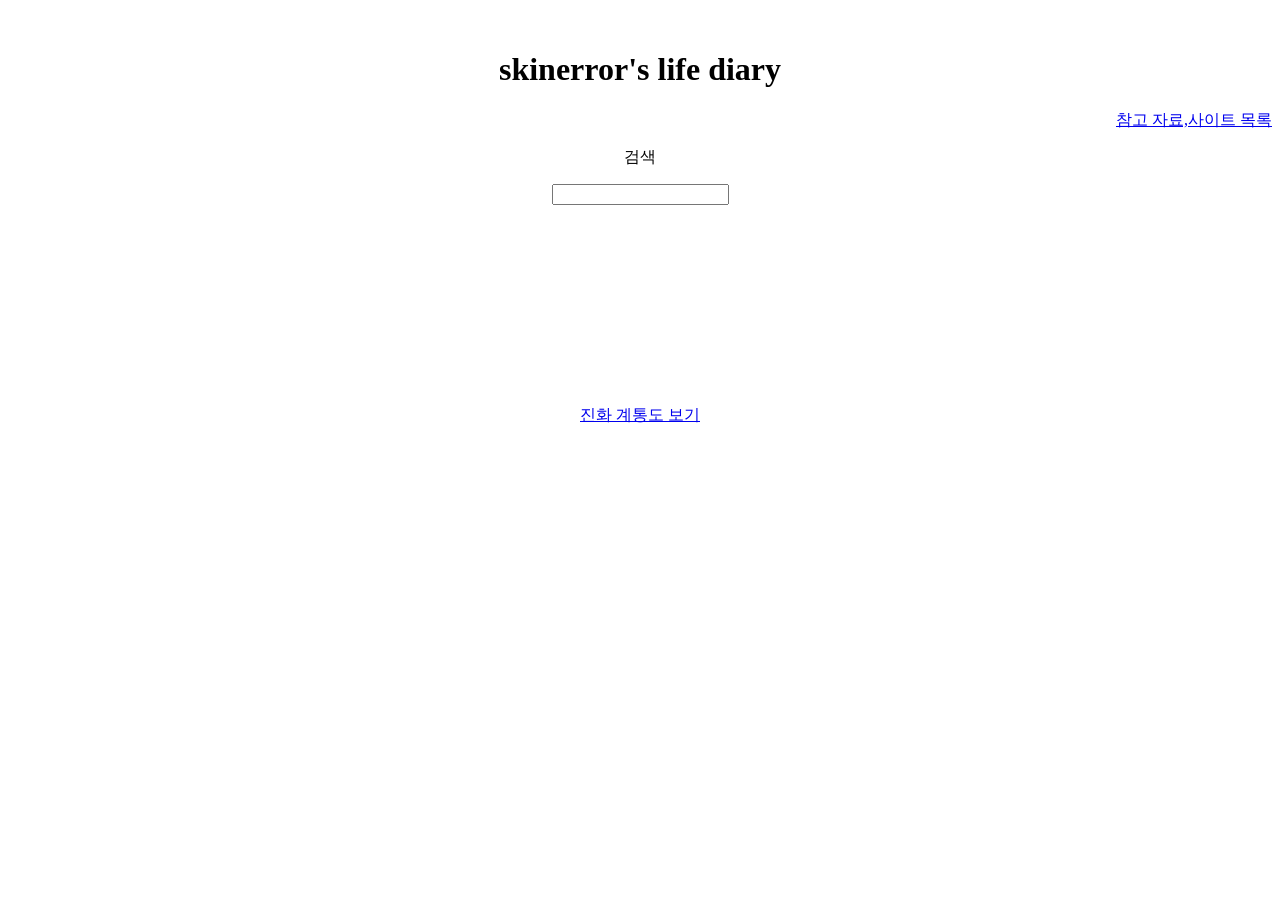
==== index.html @ c7aa7e7c "init" ====
<!DOCTYPE html>
<html>

<head>
    <title>skinerror's life diary</title>

    <link rel="stylesheet" href="style.css">
</head>

<body>
    <h1>skinerror's life diary</h1>

    <a id="reference" href="reference.html">
        참고 자료,사이트 목록
    </a>

    <p id="search">
        검색
    </p>

    <input id="searchs">
    <ul id="searchResults"></ul>

    <a id="taxon" href="taxon/taxon.html">
        진화 계통도 보기
    </a>
    <script src="taxon/taxond.js"></script>
    <script src="index.js"></script>
</body>

</html>
---- style.css ----
h1 {
    text-align: center;
    padding-top: 30px;
}

#reference {
    display: block;
    text-align: end;
}

#search {
    text-align: center;
}

#taxon {
    display: block;
    width: fit-content;
    margin: 0 auto;
    margin-top: 200px;
}

#searchs {
    display: block;
    margin: 0 auto;
    margin-top: auto;
}

#searchResults {
    max-height: 180px;
    /* 6개 정도 보이는 높이 */
    overflow-y: auto;
    /* 넘치면 스크롤 */
    list-style: none;
    padding: 0;
    margin: 0;
    border: none;
    border-radius: 8px;
    width: 500px;
    margin: 0 auto;
}

#searchResults li {
    padding: 8px 12px;
    border-bottom: 1px solid #eee;
}

#searchResults li:hover {
    background-color: #f0f0f0;
}
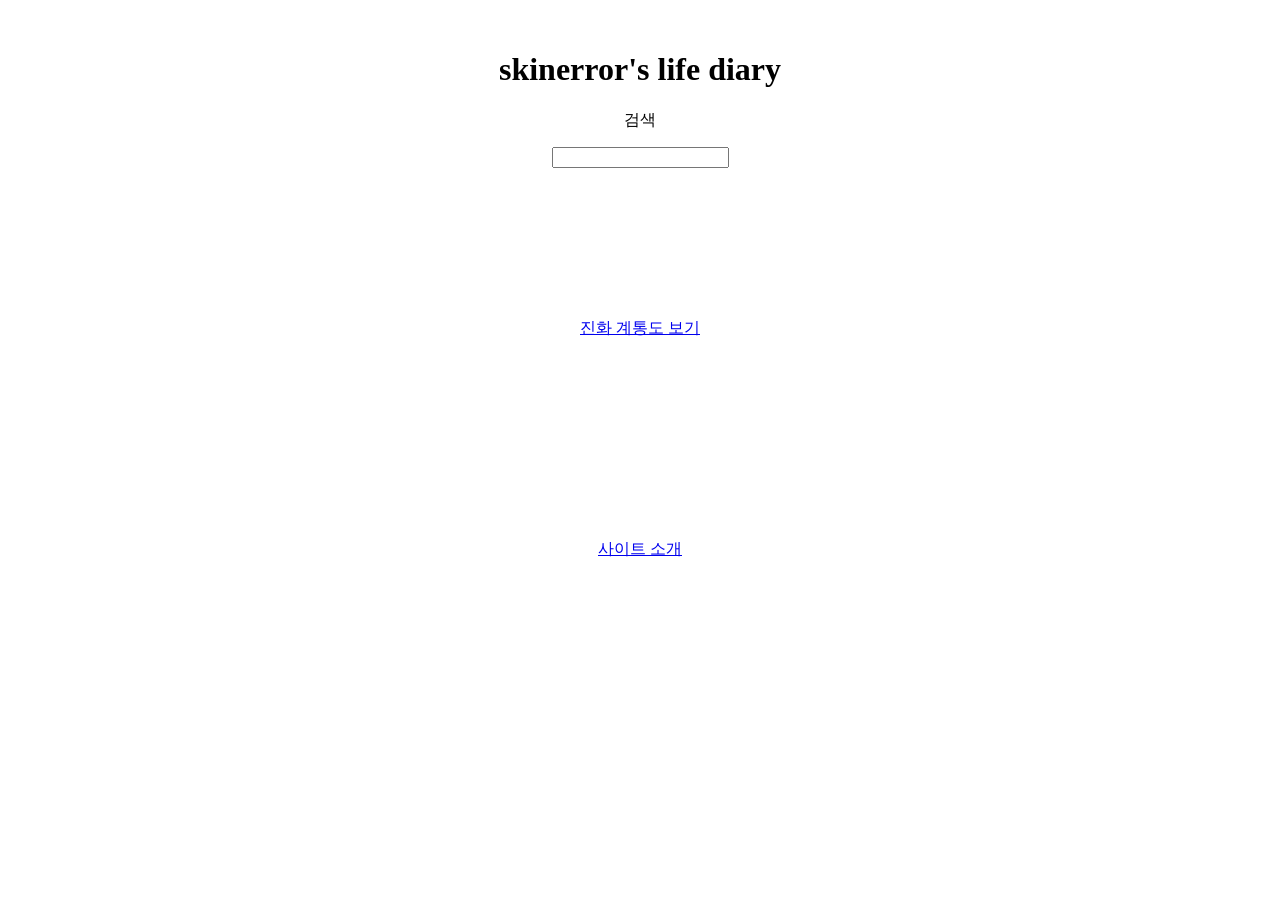
==== commit d9661fe8: "init" ====
--- a/index.html
+++ b/index.html
@@ -10,10 +10,6 @@
 <body>
     <h1>skinerror's life diary</h1>
 
-    <a id="reference" href="reference.html">
-        참고 자료,사이트 목록
-    </a>
-
     <p id="search">
         검색
     </p>
@@ -24,6 +20,11 @@
     <a id="taxon" href="taxon/taxon.html">
         진화 계통도 보기
     </a>
+
+    <a id="introduce" href="introduce.html">
+        사이트 소개
+    </a>
+
     <script src="taxon/taxond.js"></script>
     <script src="index.js"></script>
 </body>
--- a/style.css
+++ b/style.css
@@ -13,6 +13,13 @@
 }
 
 #taxon {
+    display: block;
+    width: fit-content;
+    margin: 0 auto;
+    margin-top: 150px;
+}
+
+#introduce {
     display: block;
     width: fit-content;
     margin: 0 auto;
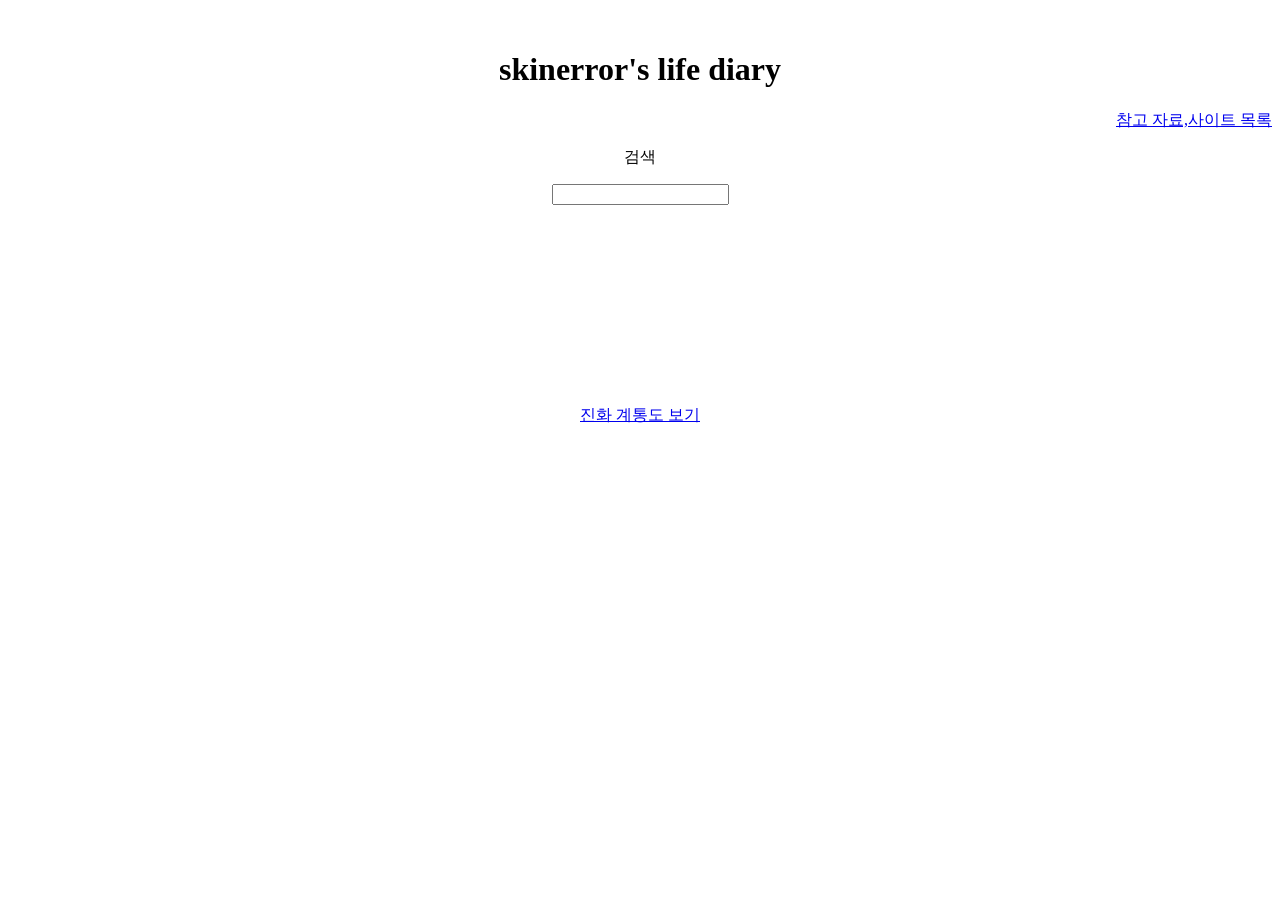
==== commit 90580f85: "Revert "1.1.0"" ====
--- a/index.html
+++ b/index.html
@@ -10,6 +10,10 @@
 <body>
     <h1>skinerror's life diary</h1>
 
+    <a id="reference" href="reference.html">
+        참고 자료,사이트 목록
+    </a>
+
     <p id="search">
         검색
     </p>
@@ -20,11 +24,6 @@
     <a id="taxon" href="taxon/taxon.html">
         진화 계통도 보기
     </a>
-
-    <a id="introduce" href="introduce.html">
-        사이트 소개
-    </a>
-
     <script src="taxon/taxond.js"></script>
     <script src="index.js"></script>
 </body>
--- a/style.css
+++ b/style.css
@@ -13,13 +13,6 @@
 }
 
 #taxon {
-    display: block;
-    width: fit-content;
-    margin: 0 auto;
-    margin-top: 150px;
-}
-
-#introduce {
     display: block;
     width: fit-content;
     margin: 0 auto;
